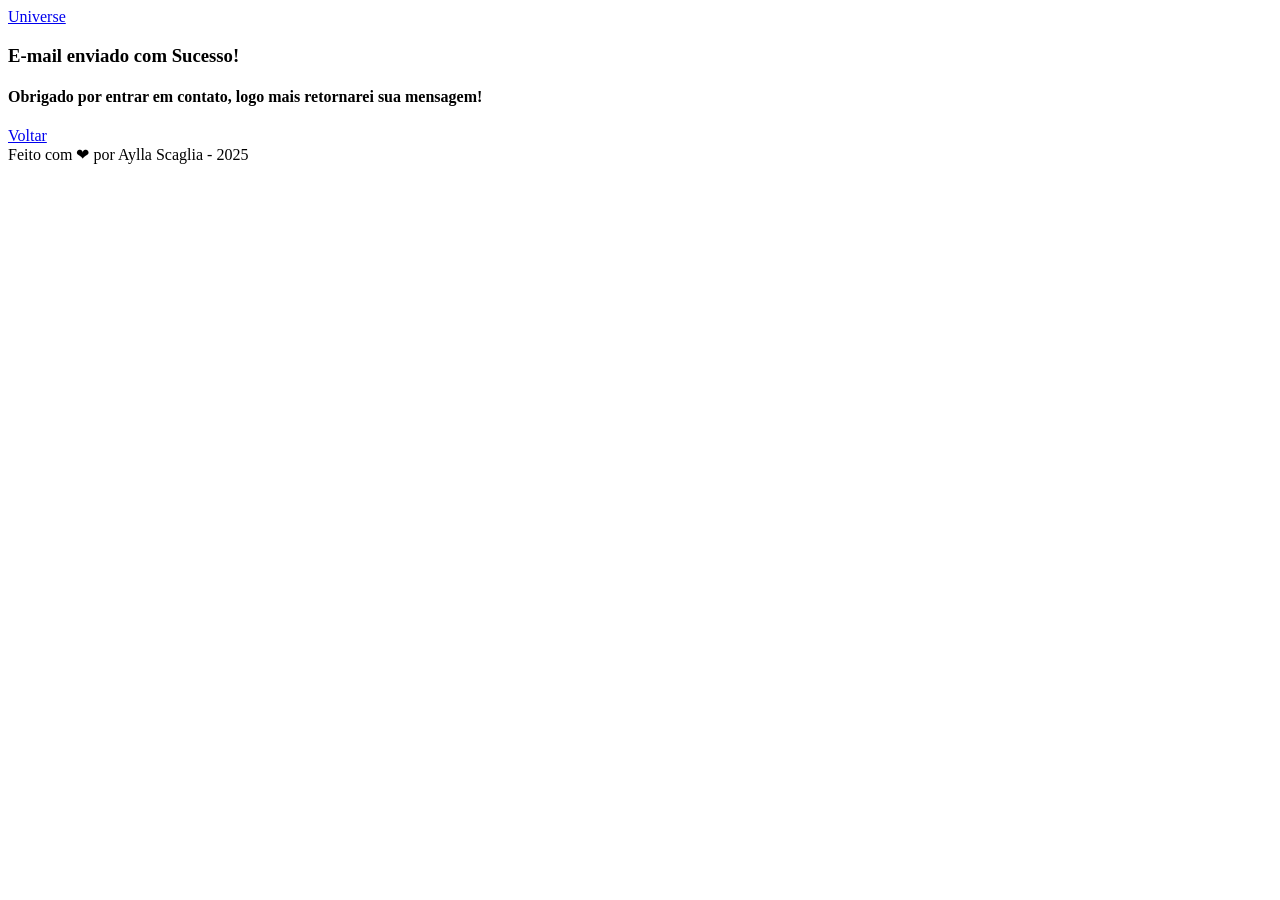
==== sucess.html @ 8b2cde6b ":sparkles: Ajustes da página sucess" ====
<!DOCTYPE html>
<html lang="pt-BR">
<head>
    <meta charset="UTF-8">
    <meta name="viewport" content="width=device-width, initial-scale=1.0">
    <meta name="description" content="Projeto Portifólio da Aylla Scaglia, Desenvolvedora Web Fullstack.">
    <meta name="keywords" content="HTML, CSS, JavaScript, Portfolio, Aylla Scaglia, Desenvolvedora, Fullstack, Java, Spring Boot, APi Rest, React, Node.js, MySQL, PostgreSQL, Git, GitHub, Frontend, Backend">
    <meta name="author" content="Aylla Scaglia">
    <link rel="icon" href="assets/img/favicon.svg"/>
    <title>Portifólio da Aylla scaglia</title>
</head>
<body>

   <body>
    <!-- Cabeçalho da Página (header) -->
    <header>

        <!-- Div Conteudo do Cabeçalho -->
        <div id="header_content">

             <!-- Conteúdo do Cabeçalho -->
             <div id="menu_content_sucess">

                <!-- Hyperlink -->
                <a href="#">Universe</a>

            </div>

        </div>
    </header>

    <!-- Seção Principal da Página (main) -->
    <main>

        <!-- Seção Home -->
        <section id="home" >

            <!-- Texto da Seção Home -->
            <article id="home_texto" >

                <h1>E-mail enviado com Sucesso!</h1>
                <h4>Obrigado por entrar em contato, logo mais retornarei sua mensagem!</h4>

                <a class="botao" href="index.html">Voltar</a>

            </article>

        </section>

    </main>

    <!-- Rodapé da Página (footer) -->
    <footer>
        Feito com ❤ por Aylla Scaglia - 2025
    </footer>

</body>
</html>
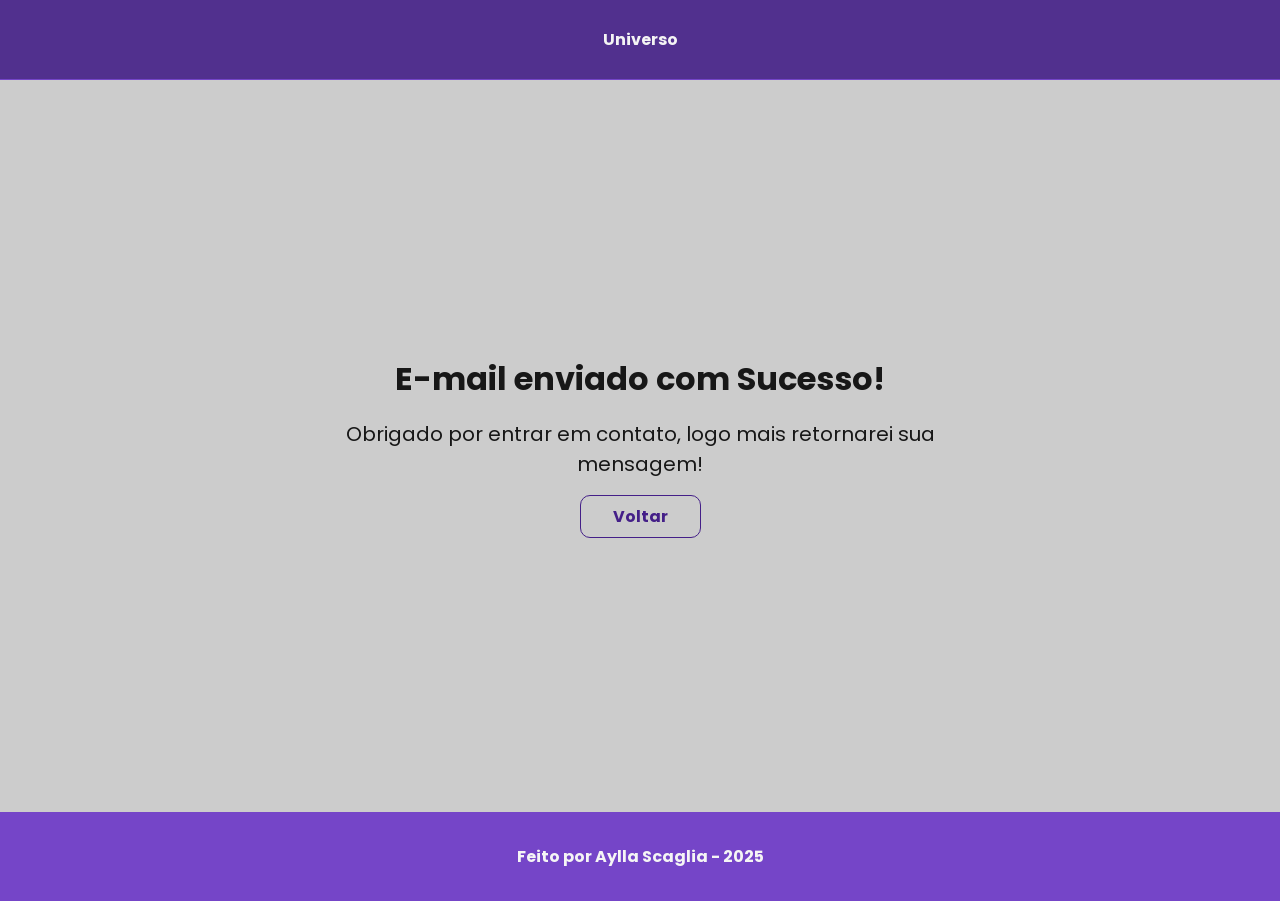
==== commit c9bab03a: ":lipstick: Estilização  das páginas" ====
--- a/sucess.html
+++ b/sucess.html
@@ -1,28 +1,41 @@
 <!DOCTYPE html>
 <html lang="pt-BR">
 <head>
+
+    <!-- Servidores de Fontes do Google -->
+    <link rel="preconnect" href="https://fonts.googleapis.com">
+    <link rel="preconnect" href="https://fonts.gstatic.com" crossorigin>
+
+    <!-- Fonte do Google - Poppins -->
+    <link href="https://fonts.googleapis.com/css2?family=Poppins&display=swap" rel="stylesheet">
+
     <meta charset="UTF-8">
+   <meta charset="UTF-8">
     <meta name="viewport" content="width=device-width, initial-scale=1.0">
     <meta name="description" content="Projeto Portifólio da Aylla Scaglia, Desenvolvedora Web Fullstack.">
     <meta name="keywords" content="HTML, CSS, JavaScript, Portfolio, Aylla Scaglia, Desenvolvedora, Fullstack, Java, Spring Boot, APi Rest, React, Node.js, MySQL, PostgreSQL, Git, GitHub, Frontend, Backend">
     <meta name="author" content="Aylla Scaglia">
     <link rel="icon" href="assets/img/favicon.svg"/>
-    <title>Portifólio da Aylla scaglia</title>
+
+    <!--  Link para a Folha de Estilos CSS -->
+    <link rel="stylesheet" href="./assets/css/styles.css">
+
+    <title>Portifólio da Aylla Scaglia</title>
 </head>
 <body>
 
-   <body>
+  <body>
     <!-- Cabeçalho da Página (header) -->
-    <header>
+    <header class="flex menu_container">
 
         <!-- Div Conteudo do Cabeçalho -->
-        <div id="header_content">
+        <div id="header_content" class="menu_content">
 
              <!-- Conteúdo do Cabeçalho -->
              <div id="menu_content_sucess">
 
                 <!-- Hyperlink -->
-                <a href="#">Universe</a>
+                <a href="index.html">Universo</a>
 
             </div>
 
@@ -33,10 +46,10 @@
     <main>
 
         <!-- Seção Home -->
-        <section id="home" >
+        <section id="home" class="flex home_container_sucess">
 
             <!-- Texto da Seção Home -->
-            <article id="home_texto" >
+            <article id="home_sucess" class="flex">
 
                 <h1>E-mail enviado com Sucesso!</h1>
                 <h4>Obrigado por entrar em contato, logo mais retornarei sua mensagem!</h4>
@@ -51,8 +64,10 @@
 
     <!-- Rodapé da Página (footer) -->
     <footer>
-        Feito com ❤ por Aylla Scaglia - 2025
+        Feito por Aylla Scaglia - 2025
     </footer>
 
 </body>
+
+</body>
 </html>
--- a/assets/css/styles.css
+++ b/assets/css/styles.css
@@ -0,0 +1,486 @@
+/* ===== RESET E CONFIGURAÇÕES GLOBAIS ===== */
+* {
+    margin: 0;
+    padding: 0;
+    box-sizing: border-box;
+    text-decoration: none;
+    outline: none;
+    font-weight: 400;
+    font-family: 'Poppins', sans-serif;
+}
+
+/* ===== VARIÁVEIS DE CORES ===== */
+:root {
+    --purple-200: #9a7bd1;
+    --purple-500: #6b36c8;
+    --purple-800: #441f88;
+    --gray-200: #cccccc;
+    --gray-400: #505861;
+    --black-800: #171717;
+    --white: #F9F9F9;
+}
+
+/* ===== CONFIGURAÇÕES BÁSICAS ===== */
+html {
+    width: 100%;
+    height: 100vh;
+    scroll-behavior: smooth;
+}
+
+body {
+    background-color: var(--gray-200);
+    color: var(--black-800);
+    -webkit-font-smoothing: antialiased;
+    -moz-osx-font-smoothing: grayscale;
+}
+
+/* ===== ELEMENTOS INTERATIVOS ===== */
+button, a {
+    cursor: pointer;
+}
+
+/* ===== COMPONENTES REUTILIZÁVEIS ===== */
+.botao {
+    padding: 0.5rem 2rem;
+    border: 1px solid var(--purple-800);
+    border-radius: 10px;
+    font-size: 1rem;
+    font-weight: 700;
+    text-align: center;
+    color: var(--purple-800);
+    background: none;
+}
+
+.botao:hover {
+    color: var(--white);
+    background-color: var(--purple-800);
+}
+
+.flex {
+    display: flex;
+    justify-content: center;
+    align-items: center;
+}
+
+/* ===== SEÇÕES PRINCIPAIS ===== */
+
+/* Header */
+.menu_container {
+    position: sticky;
+    top: 0;
+    width: 100%;
+    height: 5rem;
+    background-color: var(--purple-800);
+    border-bottom: 1px solid var(--purple-500);
+    filter: opacity(0.9);
+    z-index: 1000;
+}
+
+.menu_content {
+    display: flex;
+    justify-content: space-between;
+    align-items: center;
+    width: 100%;
+    max-width: 1120px;
+    padding: 0 1.5rem;
+    height: 100%;
+}
+
+#menu_content_sucess {
+    width: 100%;
+    max-width: 1120px;
+    padding: 0 1.5rem;
+    display: flex;
+    justify-content: center;
+    align-items: center;
+}
+
+#menu_content_sucess a {
+    font-size: 1rem;
+    font-weight: 700;
+}
+
+.menu_container a {
+    font-weight: 700;
+    color: var(--white);
+}
+
+.menu_container a:hover {
+    color: var(--purple-200);
+}
+
+.menu_list {
+    display: flex;
+    text-align: center;
+    list-style: none;
+    margin: 0;
+    padding: 0;
+}
+
+.menu_list li {
+    margin-left: 1rem;
+}
+
+.menu_list a {
+    display: block;
+    padding: 0.5rem;
+}
+
+/* Home */
+.home_container {
+    height: calc(100vh - 6.25rem);
+    max-width: 1120px;
+    margin: 1rem auto;
+    padding: 0 1rem;
+}
+
+.home_container p,
+h1,
+h4 {
+    font-size: 1rem;
+    text-align: center;
+}
+
+.home_container h1 {
+    font-size: 2.25rem;
+    font-weight: 700;
+    line-height: 3rem;
+}
+
+.home_container h4 {
+    font-weight: 700;
+}
+
+.home_container p {
+    margin: 1rem 0;
+}
+
+.home_container .botao {
+    width: 40%;
+}
+
+.home_content {
+    flex-direction: column;
+    width: 50vw;
+}
+
+.home_content img {
+    width: 75%;
+}
+
+/* Home - Página Sucess */
+.home_container_sucess {
+    height: calc(100vh - 12.5rem);
+    max-width: 1120px;
+    margin: 1rem auto;
+    padding: 0 1rem;
+}
+
+#home_sucess {
+    width: 50vw;
+    flex-direction: column;
+}
+
+#home_sucess h1 {
+    font-size: 2rem;
+    font-weight: 700;
+}
+
+#home_sucess h4 {
+    font-size: 1.25rem;
+    padding: 1rem;
+}
+
+/* Sobre */
+.sobre_container {
+    max-width: 1120px;
+    margin: -1.25rem auto;
+    padding: 0 1rem;
+    height: 100vh;
+}
+
+.sobre_container img {
+    width: 30%;
+    margin: 1rem;
+    border: 5px solid var(--purple-500);
+    border-radius: 50%;
+}
+
+.sobre_container h2 {
+    font-size: 2rem;
+    font-weight: bold;
+    line-height: 3rem;
+    text-align: center;
+}
+
+.sobre_container p {
+    margin: 1rem 0;
+    text-align: center;
+}
+
+.sobre_github {
+    justify-content: space-evenly;
+}
+
+#sobre_texto {
+    margin-left: 2rem;
+}
+
+/* Contato */
+.contato_container {
+    display: grid;
+    grid-template-columns: 1fr 1fr;
+    gap: 1.25rem;
+    max-width: 1120px;
+    margin: 4rem auto 2rem;
+    padding: 0 2rem;
+}
+
+.contato_container h4 {
+    margin: 1rem 0;
+    font-size: 2rem;
+    font-weight: 700;
+}
+
+.contato_content {
+    flex-direction: column;
+    margin: 4rem 0 0 0;
+    font-size: 1.25rem;
+}
+
+.contato_content p {
+    display: block;
+    text-align: justify;
+}
+
+/* Redes Sociais */
+.social_container {
+    display: flex;
+    justify-content: space-evenly;
+    margin: 2rem 0 0 0;
+}
+
+.social_icon {
+    width: 4.75rem;
+    height: 4.75rem;
+}
+
+.social_icon:hover {
+    filter: brightness(0) 
+            saturate(100%) 
+            invert(20%) 
+            sepia(24%) 
+            saturate(4557%) 
+            hue-rotate(242deg) 
+            brightness(89%) 
+            contrast(108%);
+}
+
+/* Formulário */
+form {
+    display: flex;
+    flex-direction: column;
+    margin: 7rem 0 0 0;
+    padding: 1.25rem;
+}
+
+form label {
+    font-size: 1.25rem;
+    text-align: left;
+}
+
+form input,
+form textarea {
+    width: 100%;
+    margin: 0.5rem 0 1rem;
+    padding: 0.5rem;
+    border-radius: 20px;
+    border: none;
+    font-size: 1rem;
+}
+
+textarea {
+    resize: none;
+}
+
+form span {
+    margin-bottom: 0.5rem;
+    margin-left: 0.75rem;
+    font-size: 0.75rem;
+    line-height: 1.25rem;
+    color: red;
+}
+
+/* Footer */
+footer {
+    margin: 0;
+    padding: 2rem;
+    font-weight: bold;
+    text-align: center;
+    color: var(--white);
+    background-color: var(--purple-500);
+    filter: opacity(0.9);
+}
+
+/* ===== RESPONSIVIDADE ===== */
+
+/* Configurações comuns para dispositivos móveis */
+@media screen and (max-width: 960px) {
+    body {
+        display: flex;
+        flex-direction: column;
+        min-height: 100vh;
+    }
+
+    main {
+        flex: 1;
+        display: flex;
+        flex-direction: column;
+    }
+
+    footer {
+        margin-top: auto;
+    }
+
+    /* Ajustes Home */
+    .home_container {
+        flex-direction: column-reverse;
+        gap: 0;
+        height: auto;
+        margin-top: 0;
+        padding: 16px;
+    }
+
+    .home_content {
+        width: 100%;
+        margin: 0;
+    }
+
+    .home_content .botao {
+        width: 60%;
+        margin-top: 1rem;
+    }
+
+    /* Ajustes Sobre */
+    .sobre_container {
+        flex-direction: column;
+        height: auto;
+        margin: 1rem auto;
+        padding: 2rem 1rem;
+    }
+    .sobre_container h1{
+        font-size: 2rem;
+        color: var(--purple-800);
+        margin-bottom: 1rem;
+        text-align: left;
+    }
+
+    .sobre_container img {
+        width: 50%;
+        margin-bottom: 1rem;
+    }
+
+       /* Ajustes Contato */
+    .contato_container {
+        grid-template-columns: 1fr;
+        gap: 1rem;
+        margin: 1rem auto;
+        padding: 0 1rem;
+    }
+
+    .contato_content {
+        margin: 1rem 0 0 0;
+    }
+
+    .social_container {
+        margin: 1.5rem 0 0 0;
+    }
+
+    form {
+        margin: 1.5rem 0 0 0;
+        padding: 1rem;
+    }
+}
+
+/* Ajustes específicos para smartphones */
+@media screen and (max-width: 490px) {
+    /* Menu */
+    .menu_container {
+        height: auto;
+        padding: 0.5rem 0;
+    }
+
+    .menu_content {
+        justify-content: center;
+        max-width: 100%;
+    }
+
+    .menu_list {
+        display: none;
+    }
+
+    /* Home */
+    .home_container {
+        margin-top: 0.5rem;
+        padding: 0.5rem;
+    }
+
+    .home_content h1 {
+        font-size: 1.75rem;
+        line-height: 2.25rem;
+    }
+
+    .home_content .botao, 
+    .home_content img {
+        width: 80%;
+    }
+
+    /* Sobre */
+    .sobre_container {
+        margin: 0.5rem auto;
+        padding: 1rem;
+    }
+
+    .sobre_container img {
+        width: 70%;
+        margin: 0.5rem;
+    }
+
+    .sobre_github {
+        flex-direction: column;
+        gap: 0.5rem;
+    }
+
+    .sobre_github p {
+        display: none;
+    }
+
+    /* Contato */
+    .contato_container {
+        margin: 0.5rem auto;
+        padding: 0.5rem;
+    }
+
+    .contato_content {
+        margin: 0.5rem 0 0 0;
+    }
+
+    .contato_content h4 {
+        font-size: 1.75rem;
+        line-height: 2.25rem;
+    }
+
+    .social_container {
+        margin: 1rem 0 0 0;
+    }
+
+    .social_icon {
+        width: 4rem;
+        height: 4rem;
+    }
+
+    form {
+        margin: 1rem 0 0 0;
+        padding: 0.5rem;
+    }
+}
